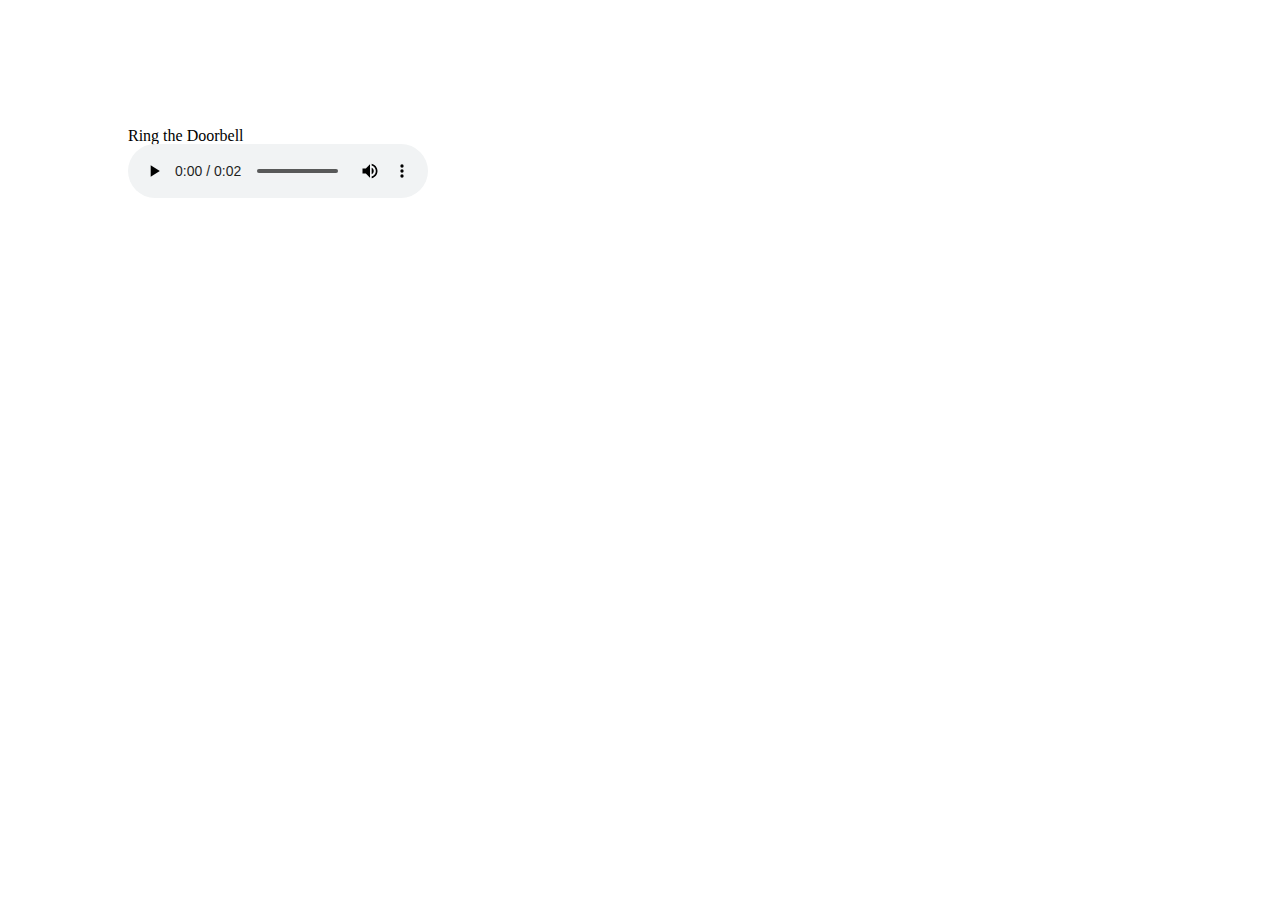
==== pp-05/index.html @ 8323058e "Write HTMLso that JavaScript-less users receive a player to hear the doorbell sound" ====
<!DOCTYPE html>
<html lang="en" class="nojs">
<head>
  <title>Unobtrusive JavaScript</title>
  <meta charset="utf-8" />
  <meta name="viewport" content="width=device-width,initial-scale=1.0,shrink-to-fit=no" />
  <link rel="stylesheet" media="screen" href="css/screen.css" /></head>
<body>
  <p onclick="ringDoorbell();">Ring the Doorbell</p>
  <audio src="media/doorbell.mp3" controls="controls" />
  <script src="https://ajax.googleapis.com/ajax/libs/jquery/3.1.1/jquery.min.js"></script>
  <script src="site.js"></script>
</body>
</html>
---- pp-05/css/screen.css ----
/* http://meyerweb.com/eric/tools/css/reset/
   v2.0 | 20110126
   License: none (public domain)
*/
/* stylelint-disable*/
a,abbr,acronym,address,applet,article,aside,audio,b,big,blockquote,body,canvas,caption,center,cite,code,dd,del,details,dfn,div,dl,dt,em,embed,fieldset,figcaption,figure,footer,form,h1,h2,h3,h4,h5,h6,header,hgroup,html,i,iframe,img,ins,kbd,label,legend,li,mark,menu,nav,object,ol,output,p,pre,q,ruby,s,samp,section,small,span,strike,strong,sub,summary,sup,table,tbody,td,tfoot,th,thead,time,tr,tt,u,ul,var,video{margin:0;padding:0;border:0;font:inherit;vertical-align:baseline}article,aside,details,figcaption,figure,footer,header,hgroup,main,menu,nav,section{display:block}html{line-height:1}body{line-height:inherit}ol,ul{list-style:none}blockquote,q{quotes:none}blockquote:after,blockquote:before,q:after,q:before{content:'';content:none}table{border-collapse:collapse;border-spacing:0}
/* stylelint-enable */

/* ===== BASE STYLES ===== */


img {
  display: block;
  max-width: 100%;
}

body {
  padding: 10%;
}

/* ===== LAYOUT STYLES ===== */


/* ===== MODULAR STYLES ===== */


/* ===== STATE STYLES ===== */
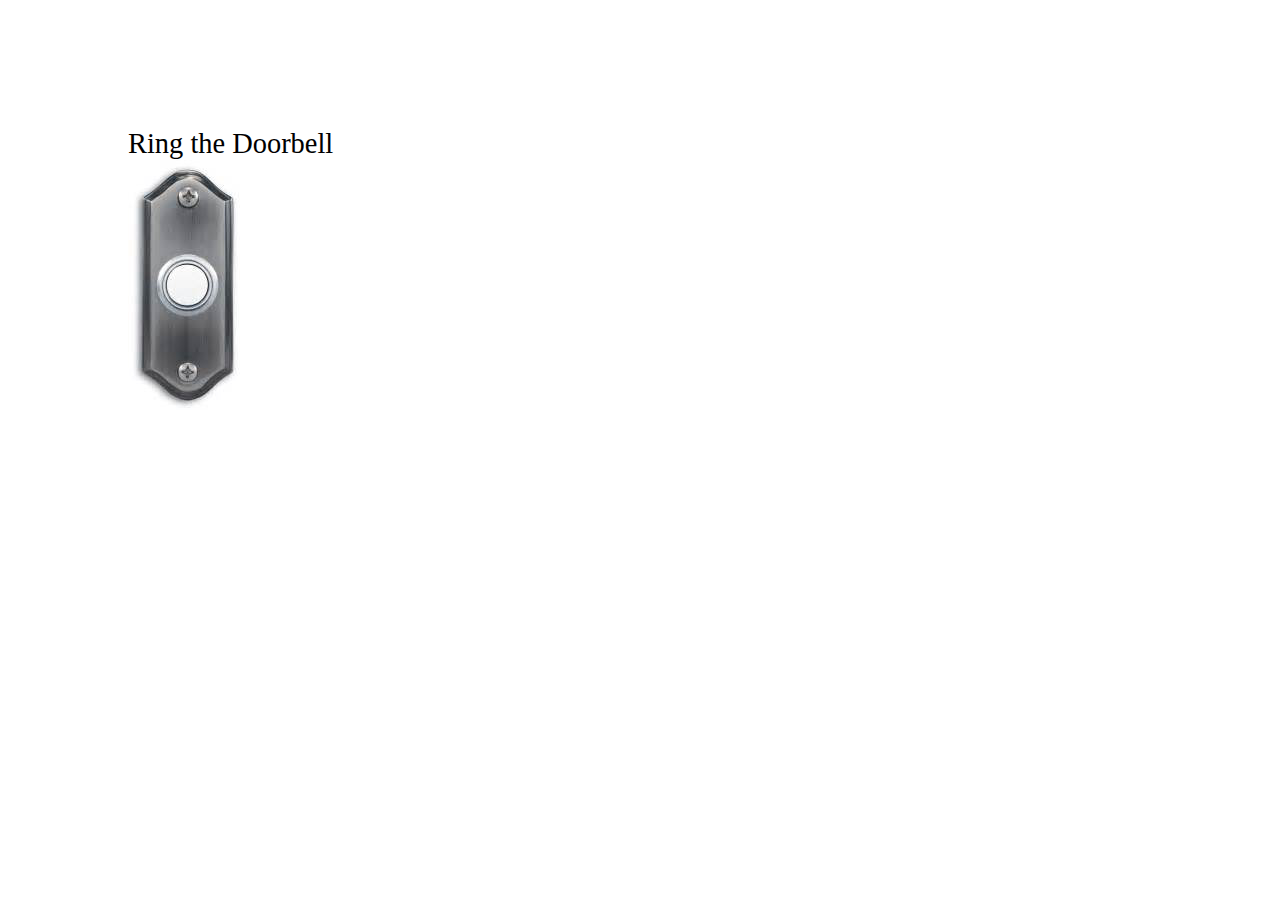
==== commit 1721ce6a: "Add active link to #doorbell" ====
--- a/pp-05/index.html
+++ b/pp-05/index.html
@@ -1,14 +1,21 @@
 <!DOCTYPE html>
 <html lang="en" class="nojs">
-<head>
-  <title>Unobtrusive JavaScript</title>
-  <meta charset="utf-8" />
-  <meta name="viewport" content="width=device-width,initial-scale=1.0,shrink-to-fit=no" />
-  <link rel="stylesheet" media="screen" href="css/screen.css" /></head>
-<body>
-  <p onclick="ringDoorbell();">Ring the Doorbell</p>
-  <audio src="media/doorbell.mp3" controls="controls" />
-  <script src="https://ajax.googleapis.com/ajax/libs/jquery/3.1.1/jquery.min.js"></script>
-  <script src="site.js"></script>
-</body>
+  <head>
+    <title>Unobtrusive JavaScript</title>
+    <meta charset="utf-8" />
+    <meta name="viewport" content="width=device-width,initial-scale=1.0,shrink-to-fit=no" />
+    <link rel="stylesheet" media="screen" href="css/screen.css" />
+  </head>
+  <body>
+    <h1 id="doorbell"><a href="#doorbell">Ring the Doorbell</a></h1>
+    <audio src="media/doorbell.mp3" controls="controls">
+      <p>
+      Sorry! Your browser does not support native audio. If you want,
+      you can try playing the audio in
+      <a href="media/doorbell.mp3">MP3</a> on your device.
+      </p>
+    </audio>
+    <script src="https://ajax.googleapis.com/ajax/libs/jquery/3.1.1/jquery.min.js"></script>
+    <script src="site.js"></script>
+  </body>
 </html>
--- a/pp-05/css/screen.css
+++ b/pp-05/css/screen.css
@@ -8,6 +8,15 @@
 
 /* ===== BASE STYLES ===== */
 
+/*
+  Setting type with a 4:3 modular scale
+  http://www.modularscale.com/?16&px&1.333
+*/
+
+h1 {
+  font-size: 1.777em; /* 28.43px */
+  line-height: 1.126em;/* 32 / 28.43 = 1.125571579317622*/
+}
 
 img {
   display: block;
@@ -19,9 +28,20 @@
 }
 
 /* ===== LAYOUT STYLES ===== */
+#doorbell a {
+  color: black;
+  text-decoration: none;
+}
 
+#doorbell a:active,
+#doorbell a:focus {
+  background-color: yellow;
+}
 
 /* ===== MODULAR STYLES ===== */
 
 
 /* ===== STATE STYLES ===== */
+.js img {
+  cursor: pointer;
+}
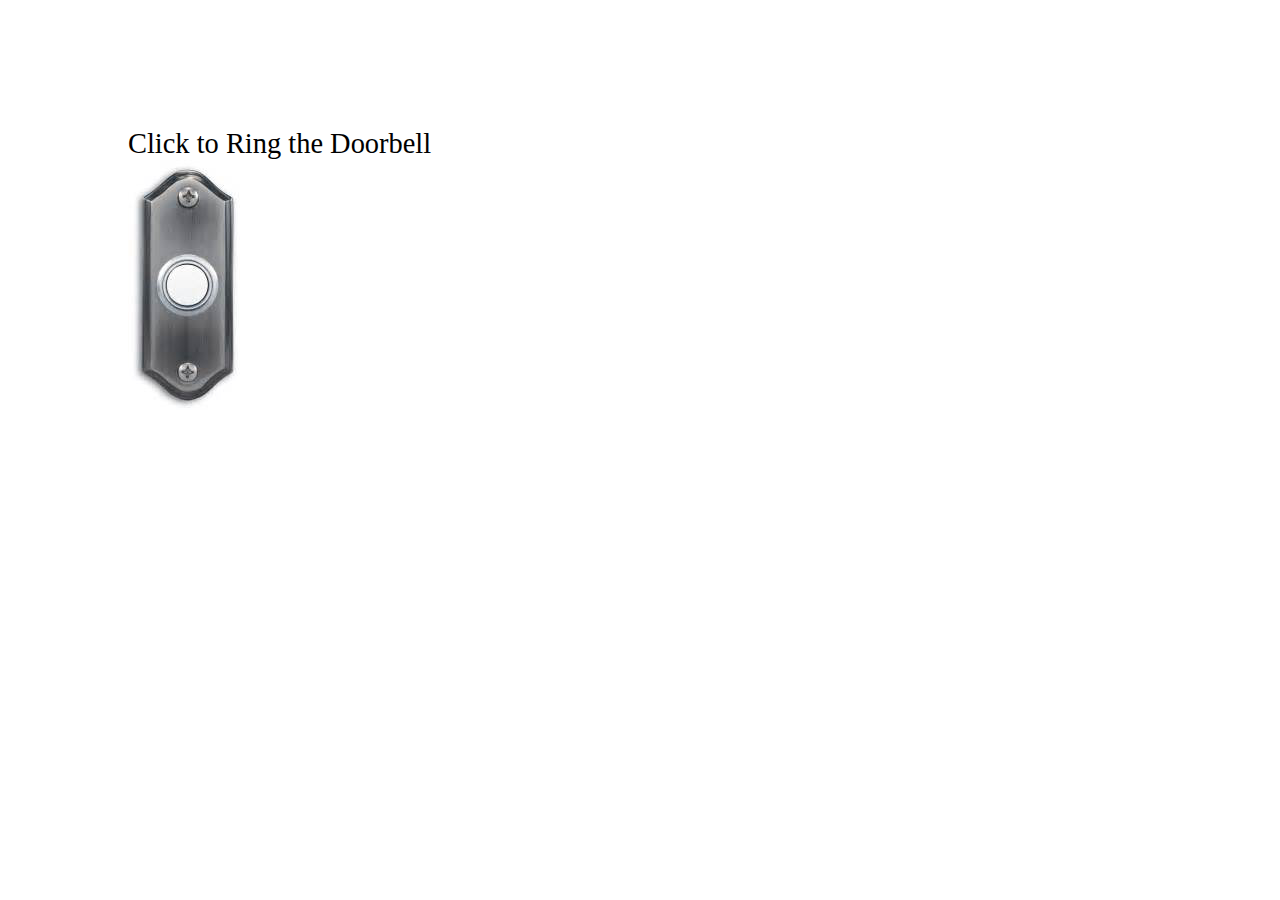
==== commit de56c349: "Add text with id-rang into html. Style with CSS to display-none. This text will only display when au" ====
--- a/pp-05/index.html
+++ b/pp-05/index.html
@@ -15,6 +15,7 @@
       <a href="media/doorbell.mp3">MP3</a> on your device.
       </p>
     </audio>
+    <h1 id="rang">Doorbell Ringing Now!</h2>
     <script src="https://ajax.googleapis.com/ajax/libs/jquery/3.1.1/jquery.min.js"></script>
     <script src="site.js"></script>
   </body>
--- a/pp-05/css/screen.css
+++ b/pp-05/css/screen.css
@@ -45,3 +45,6 @@
 .js img {
   cursor: pointer;
 }
+#rang {
+  display: none;
+}
